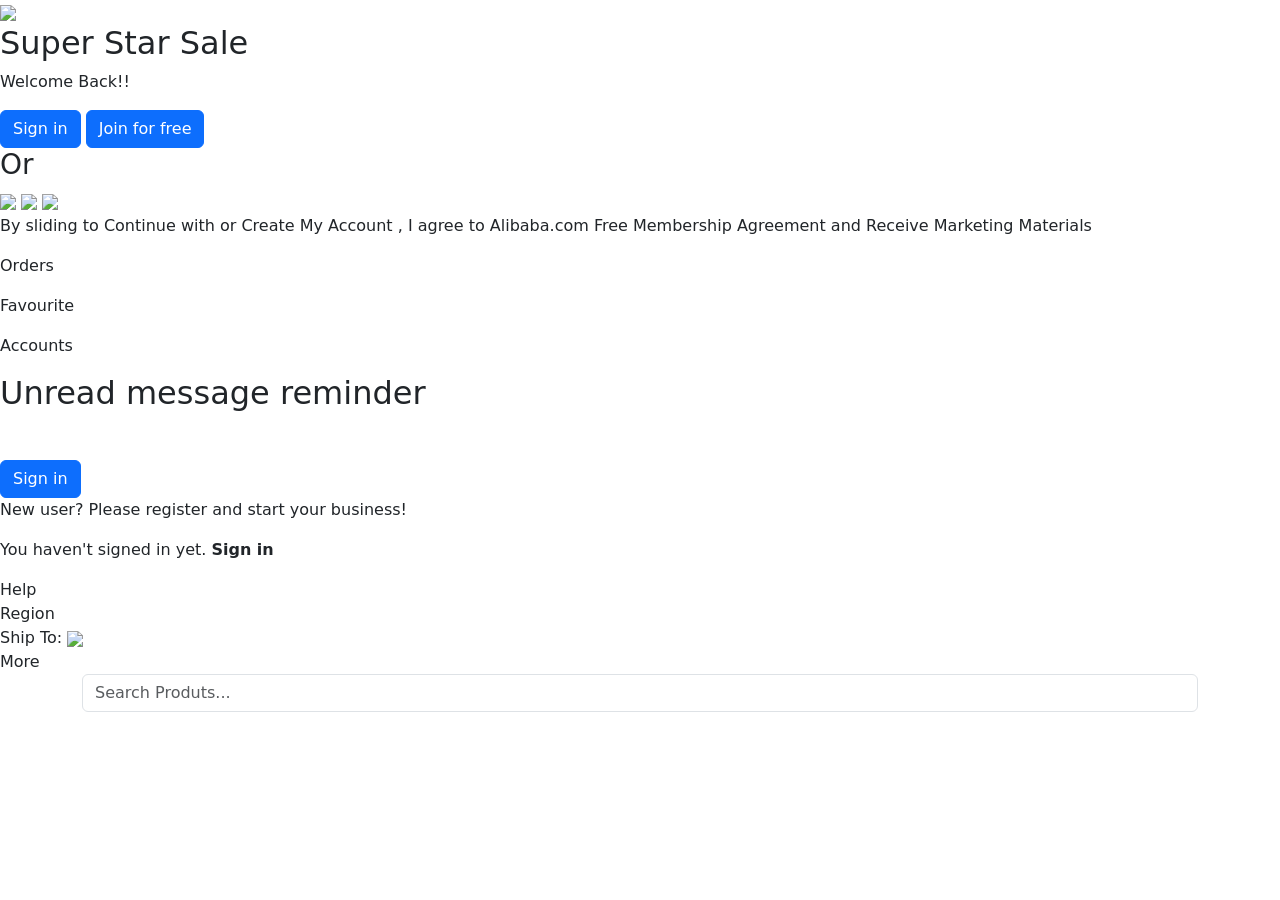
==== Autocomplete/index.html @ 90cbd6c8 "Add initial HTML structure for Autocomplete feature" ====
<!DOCTYPE html>
<html lang="en">
<head>
    <meta charset="UTF-8">
    <meta http-equiv="X-UA-Compatible" content="IE=edge">
    <meta name="viewport" content="width=device-width, initial-scale=1.0">
    <link rel="stylesheet" href="	https://cdn.jsdelivr.net/npm/bootstrap@5.3.0/dist/css/bootstrap.min.css">
    <script src="https://kit.fontawesome.com/6a42eb7020.js" crossorigin="anonymous"></script>
    <link rel="stylesheet" href="style.css">
    <link rel="shortcut icon" href="https://m.media-amazon.com/images/I/61TWr4RYx7L.jpg">
    <title>Super Star</title>
</head>
<body>
    <div class="menuConatainer">
        <div class="leftIteamConatainer">
            <img class="image" src="https://m.media-amazon.com/images/I/61TWr4RYx7L.jpg">
            <h2 class="title">Super Star Sale</h2>
        </div>
        <div class="mainMenuIteamContainer">
            <div class="menuIteamContainer">
                <div class="Iteam">
                    <i class="fa-solid fa-cart-shopping icon"></i>
                    <i class="fa-solid fa-angle-down"></i>
                    <div class="resultForShopping">
                        <div class="columContainer">
                            <div class="box">
                                <p class="headTag">Welcome Back!!</p>
                                <button class="btn btn-primary" type="button">Sign in</button>
                                <button class="btn btn-primary" type="button">Join for free</button>
                                <h3 class="middle">Or</h3>
                                <img class="mediaImg" src="https://upload.wikimedia.org/wikipedia/commons/thumb/0/05/Facebook_Logo_%282019%29.png/1024px-Facebook_Logo_%282019%29.png">
                                <img class="mediaImg" src="https://e7.pngegg.com/pngimages/708/311/png-clipart-twitter-twitter-thumbnail.png">
                                <img class="mediaImg" src="https://w7.pngwing.com/pngs/249/19/png-transparent-google-logo-g-suite-google-guava-google-plus-company-text-logo.png">
                                <p class="para">
                                    By sliding to Continue with or Create My Account , I agree to Alibaba.com 
                                    Free Membership Agreement and Receive Marketing Materials
                                </p>
                                <div class="outLine"></div>
                                <p class="underText">Orders</p>
                                <p class="underText">Favourite</p>
                                <p class="underText">Accounts</p>
                            </div>
                        </div>
                    </div>
                </div>
                <div class="Iteam">
                    <i class="fa-solid fa-message icon"></i>
                    <i class="fa-solid fa-angle-down"></i>
                    <div class="resultForMessage">
                        <div class="columContainer2">
                            <div class="box2">
                                <h2 class="headTag">Unread message reminder</h2>
                                <p style="color: #fff;">
                                    We will remind you here when there is new message. 
                                    Please log in to view.
                                </p>
                                <button class="btn btn-primary" type="button">Sign in</button>
                                <p class="para2">New user? Please register and start your business!</p>
                            </div>
                        </div>
                    </div>
                </div>
                <div class="Iteam">
                    <i class="fa-solid fa-clipboard-list icon"></i>
                    <i class="fa-solid fa-angle-down"></i>
                    <div class="resultForClipboard">
                        <div class="columContainer3">
                            <div class="box3">   
                                <p class="para2">You haven't signed in yet. <b>Sign in</b></p>
                            </div>
                        </div>
                    </div>
                </div>
                <div class="Iteam">
                    <i class="fa-sharp fa-solid fa-user icon"></i>
                    <i class="fa-solid fa-angle-down"></i>
                </div>
                <div class="Iteam">
                    <span class="icon">Help</span>
                    <i class="fa-solid fa-angle-down"></i>
                    <div class="sideLine"></div>
                </div>
                <div class="Iteam">
                    <span class="icon">Region</span>
                    <i class="fa-solid fa-angle-down"></i>
                    <div class="sideline"></div>
                </div>
                <div class="Iteam">
                    <span class="icon">Ship To:</span>
                    <img class="imageInIteam" src="https://upload.wikimedia.org/wikipedia/commons/thumb/8/8c/Flag_of_Myanmar.svg/1280px-Flag_of_Myanmar.svg.png">
                    <i class="fa-solid fa-angle-down"></i>
                    <div class="sideLine"></div>
                </div>
                <div class="Iteam2">
                    <span class="icon">More</span>
                    <i class="fa-solid fa-angle-down"></i>
                </div>
            </div>
        </div>
    </div>
    <div class="container">
        <input type="email" class="form-control autoCompleteInput" placeholder="Search Produts...">
        <div class="resultContainer"></div>
        <div class="enteredProduct"></div>
    </div>
    <script src="script.js"></script>
</body>
</html>
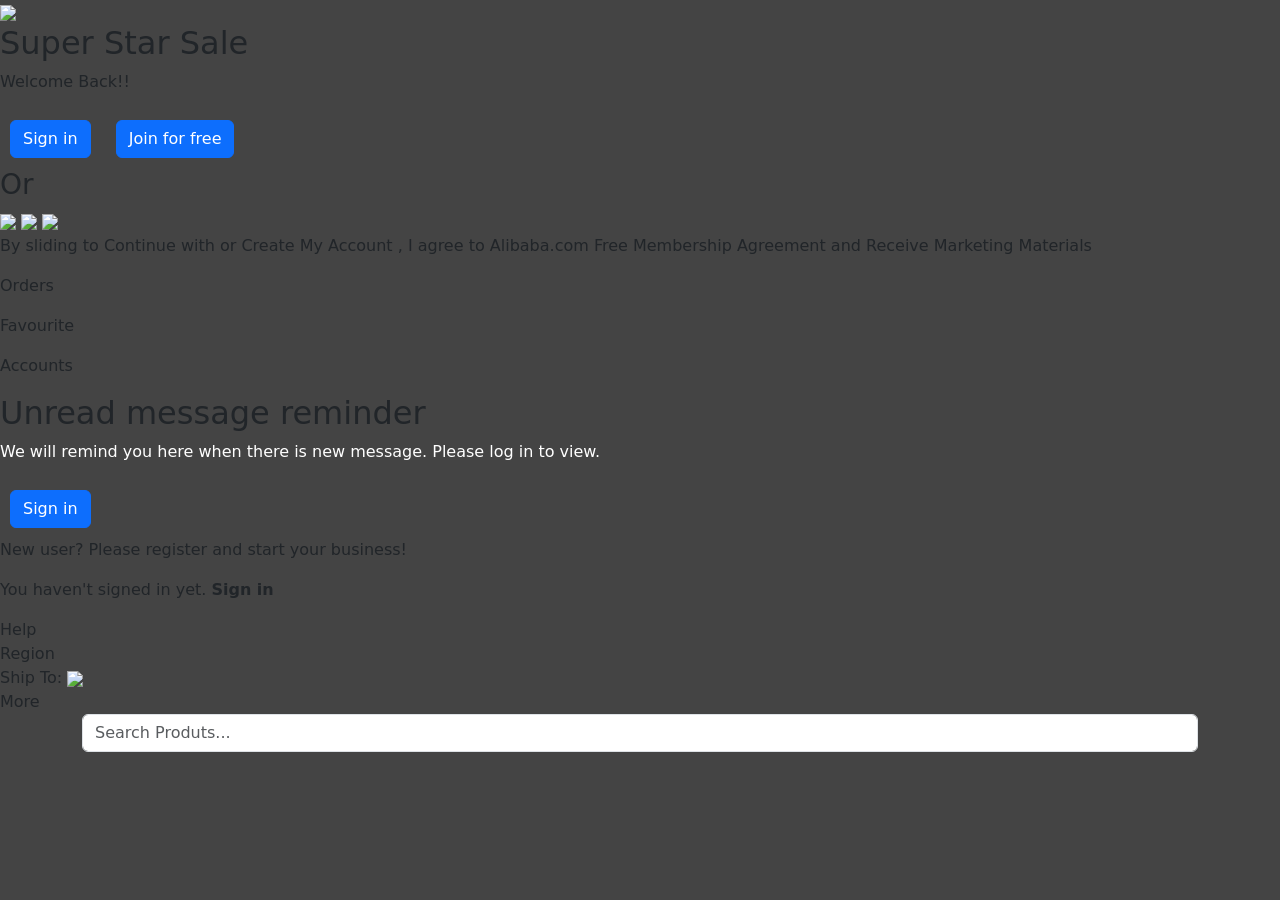
==== commit 2a5735ee: "Update index.html" ====
--- a/Autocomplete/index.html
+++ b/Autocomplete/index.html
@@ -103,6 +103,6 @@
         <div class="resultContainer"></div>
         <div class="enteredProduct"></div>
     </div>
-    <script src="script.js"></script>
+    <script type="module" src="script.js"></script>
 </body>
 </html>
--- a/Autocomplete/style.css
+++ b/Autocomplete/style.css
@@ -0,0 +1,29 @@
+body{
+    background-color: #444;
+}
+
+.container{
+    display: flex;
+    flex-direction: column;
+    align-items: center;
+}
+
+.stopWatch {
+    color: #ffc107;
+    font-size: 200px;
+    font-weight: bold;
+}
+
+.milisecondTag{
+    color: aliceblue;
+    font-size: smaller;
+    font-weight: bold;
+}
+
+button{
+    margin: 10px;
+}
+
+.buttonContainer{
+    display: block;
+}
